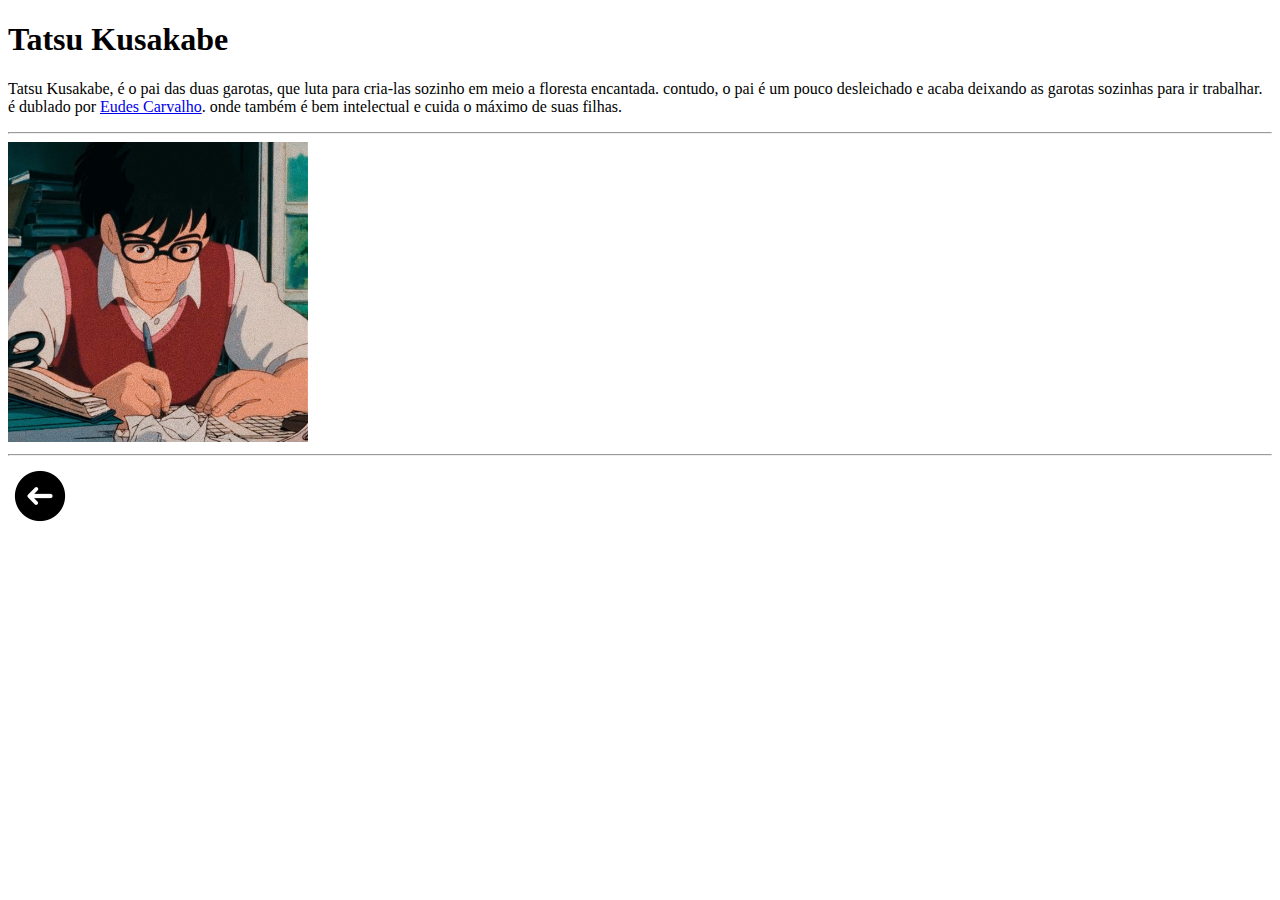
==== Filmes/meu_amigo_totoro/personagens/Tatsu Kusakabe/index.html @ 1620a7b7 "tatsu" ====
<!DOCTYPE html>
<html lang="pt-BR">
<head>
    <meta charset="UTF-8">
    <meta http-equiv="X-UA-Compatible" content="IE=edge">
    <meta name="viewport" content="width=device-width, initial-scale=1.0">
    <title>Tatsu Kusakabe</title>
</head>
<body>
    <h1>Tatsu Kusakabe</h1>
    <p>Tatsu Kusakabe, é o pai das duas garotas, que luta para cria-las sozinho em meio a floresta encantada.
        contudo, o pai é um pouco desleichado e acaba deixando as garotas sozinhas para ir trabalhar.
        é dublado por  <a href="https://dublagem.fandom.com/wiki/Eudes_Carvalho" target="_blank">Eudes Carvalho</a>.
    onde também é bem intelectual e cuida o máximo de suas filhas.

    </p>
    <hr>
    <img src="midia/818ed8d8920cfa3f2d4363dc38faa6bf.jpg" alt="Imagem de Tatsu Kusakabe", width="300">
    <hr>
    <a href="/Filmes/meu_amigo_totoro/index.html"><img src="/Filmes/meu_amigo_totoro/ICONS_FAV_ETC/Setas_navegacao/seta-para-a-esquerda.png" alt="Seta de Navegação"></a>
   
</body>
</html>
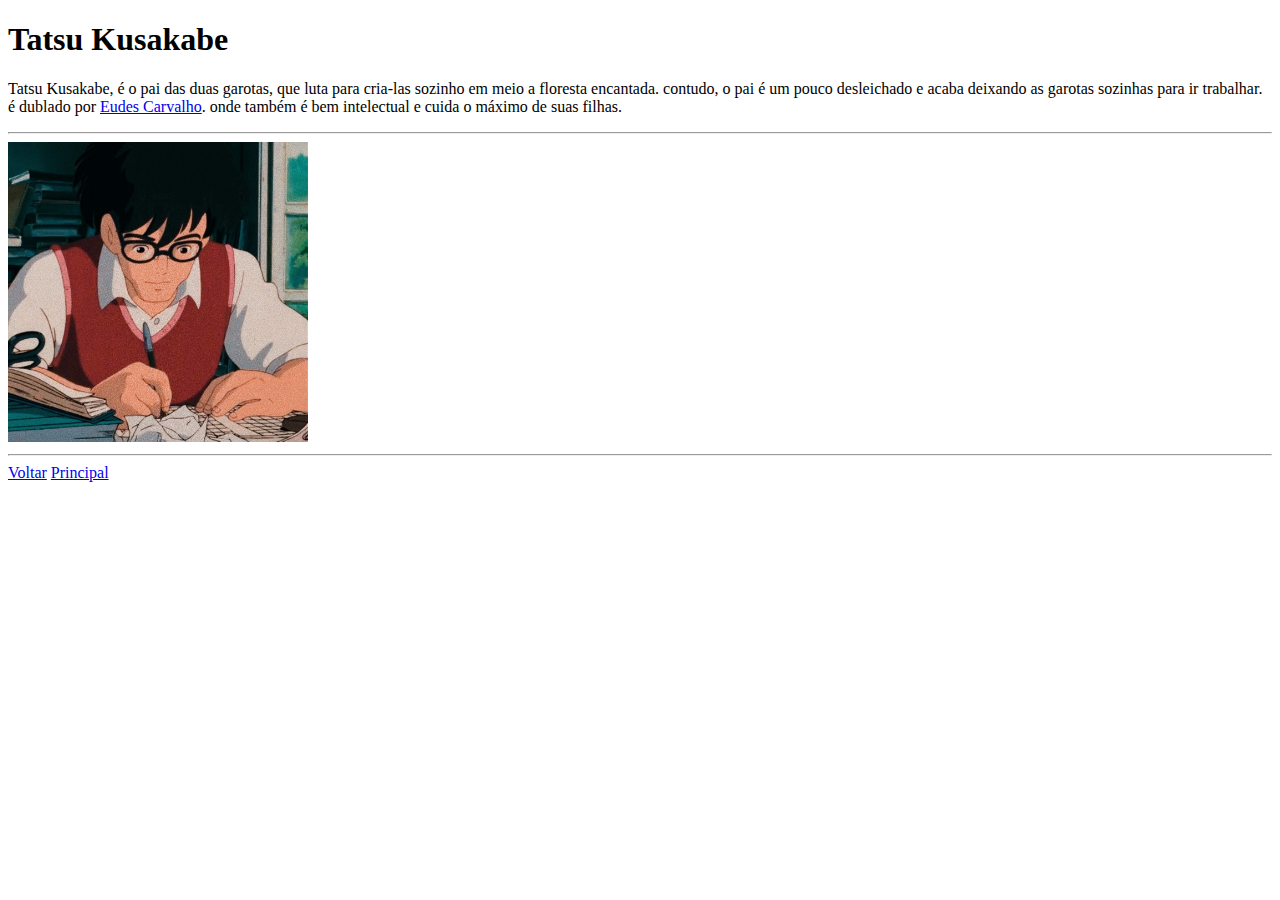
==== commit 3ca18b58: "s2" ====
--- a/Filmes/meu_amigo_totoro/personagens/Tatsu Kusakabe/index.html
+++ b/Filmes/meu_amigo_totoro/personagens/Tatsu Kusakabe/index.html
@@ -17,7 +17,10 @@
     <hr>
     <img src="midia/818ed8d8920cfa3f2d4363dc38faa6bf.jpg" alt="Imagem de Tatsu Kusakabe", width="300">
     <hr>
-    <a href="/Filmes/meu_amigo_totoro/index.html"><img src="/Filmes/meu_amigo_totoro/ICONS_FAV_ETC/Setas_navegacao/seta-para-a-esquerda.png" alt="Seta de Navegação"></a>
-   
+        <a href="../personagens.html">Voltar</a>  
+        <a href="/index.html">Principal</a>
+
 </body>
+
+
 </html>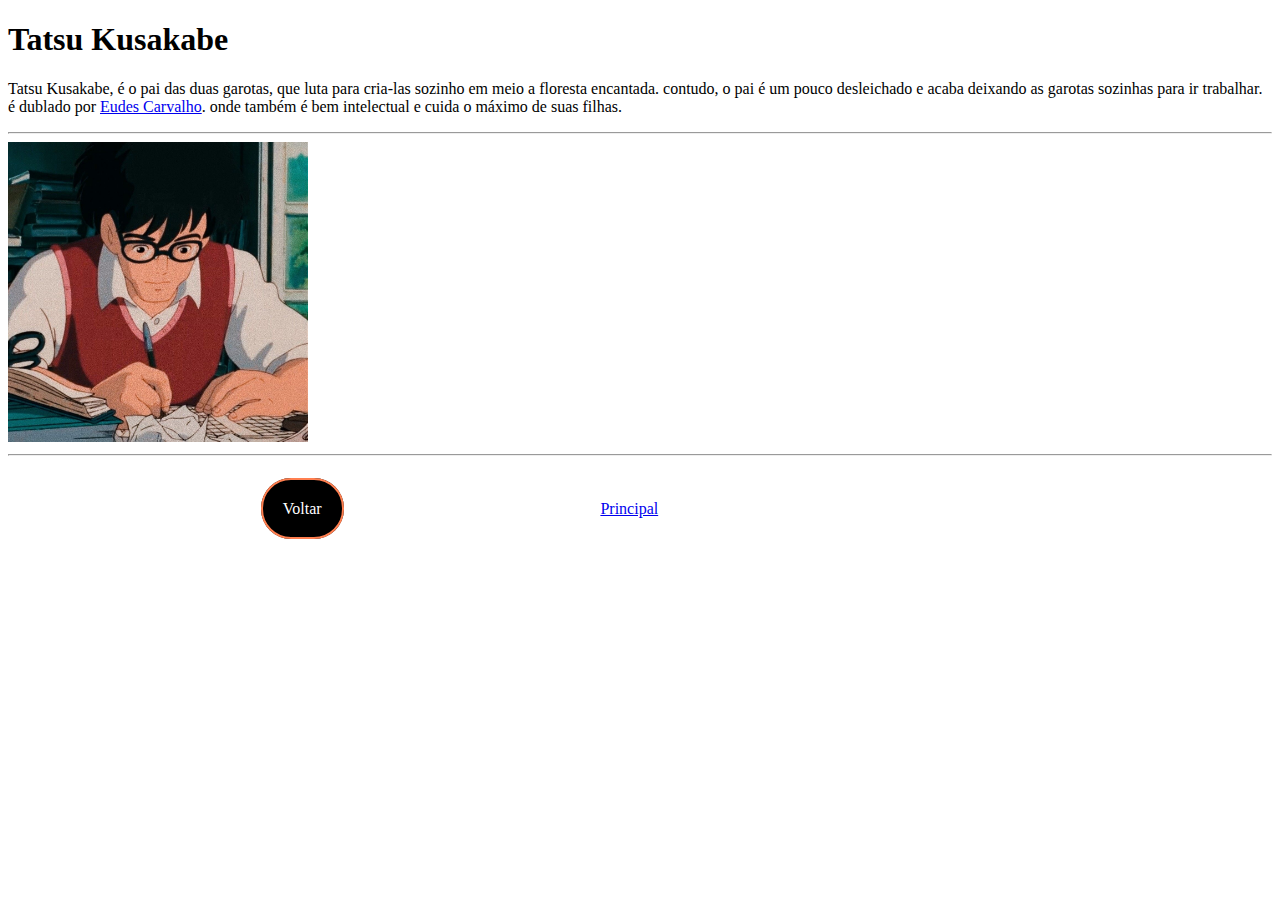
==== commit 2a633f2e: "bt" ====
--- a/Filmes/meu_amigo_totoro/personagens/Tatsu Kusakabe/index.html
+++ b/Filmes/meu_amigo_totoro/personagens/Tatsu Kusakabe/index.html
@@ -4,6 +4,9 @@
     <meta charset="UTF-8">
     <meta http-equiv="X-UA-Compatible" content="IE=edge">
     <meta name="viewport" content="width=device-width, initial-scale=1.0">
+    <meta name="Description" content="Página sobre Tatsu kUSAKABE">
+    <meta name="author" content="Fernando Brigida">
+    <link rel="stylesheet" href="../style_person.css">
     <title>Tatsu Kusakabe</title>
 </head>
 <body>
@@ -17,9 +20,11 @@
     <hr>
     <img src="midia/818ed8d8920cfa3f2d4363dc38faa6bf.jpg" alt="Imagem de Tatsu Kusakabe", width="300">
     <hr>
-        <a href="../personagens.html">Voltar</a>  
+    <br><br>
+        
+        <a class="bt_voltar" href="../personagens.html">Voltar</a>  
         <a href="/index.html">Principal</a>
-
+        
 </body>
 
 
--- a/Filmes/meu_amigo_totoro/personagens/style_person.css
+++ b/Filmes/meu_amigo_totoro/personagens/style_person.css
@@ -0,0 +1,17 @@
+.bt_voltar{
+
+    color: white;
+    background-color: black;
+    padding: 20px 20px 20px 20px;
+    margin: 20% 20% 20% 20%;
+    text-decoration: none;
+    border: 2px solid coral;
+    border-radius: 30px;
+
+}
+
+.bt_voltar:hover{
+    color: violet;
+    background-color: rgba(58, 42, 42, 0.212);
+    padding:21px 21px 21px 21px ;
+}
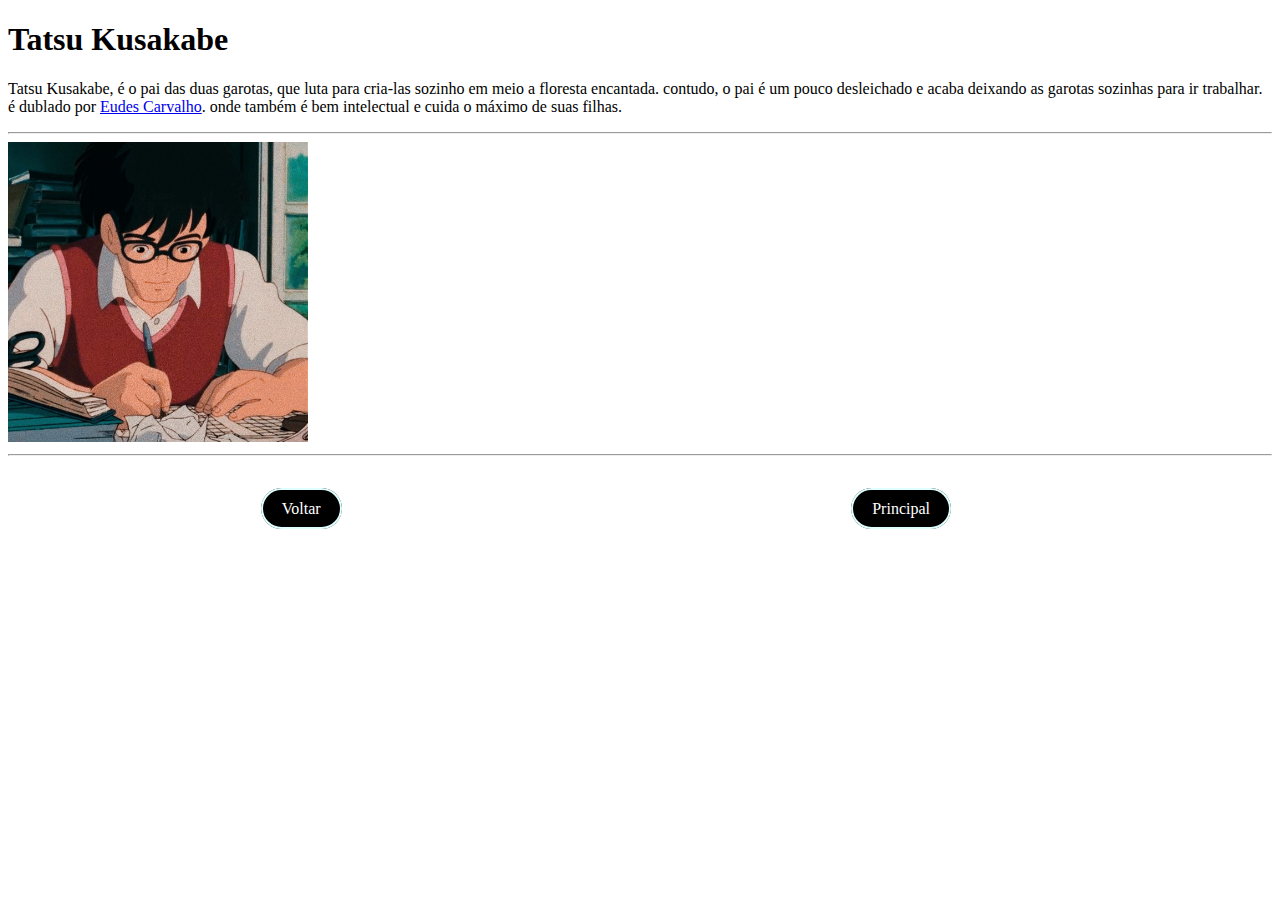
==== commit 37ad04a9: "S2" ====
--- a/Filmes/meu_amigo_totoro/personagens/Tatsu Kusakabe/index.html
+++ b/Filmes/meu_amigo_totoro/personagens/Tatsu Kusakabe/index.html
@@ -23,7 +23,7 @@
     <br><br>
         
         <a class="bt_voltar" href="../personagens.html">Voltar</a>  
-        <a href="/index.html">Principal</a>
+        <a class="bt_principal" href="/index.html">Principal</a>
         
 </body>
 
--- a/Filmes/meu_amigo_totoro/personagens/style_person.css
+++ b/Filmes/meu_amigo_totoro/personagens/style_person.css
@@ -2,16 +2,41 @@
 
     color: white;
     background-color: black;
-    padding: 20px 20px 20px 20px;
+    padding: 10px 19px 10px 19px;
     margin: 20% 20% 20% 20%;
     text-decoration: none;
-    border: 2px solid coral;
+    border: 2px solid #E0FFFF	 ;
     border-radius: 30px;
 
 }
 
 .bt_voltar:hover{
-    color: violet;
-    background-color: rgba(58, 42, 42, 0.212);
-    padding:21px 21px 21px 21px ;
+    color: rgba(245, 245, 245, 0.671);
+    background-color: rgba(39, 37, 37, 0.671)	;
+    padding: 10px 19px 10px 19px ;
+
 }
+
+.bt_principal{
+
+    
+    color: white;
+    background-color: black;
+    padding: 10px 19px 10px 19px;
+    margin: 20% 20% 20% 20%;
+    text-decoration: none;
+    border: 2px solid #E0FFFF	 ;
+    border-radius: 30px;
+
+
+}
+
+.bt_principal:hover{
+    color: rgba(245, 245, 245, 0.671);
+    background-color: rgba(39, 37, 37, 0.671)	;
+    padding: 10px 19px 10px 19px ;
+
+
+}
+
+
